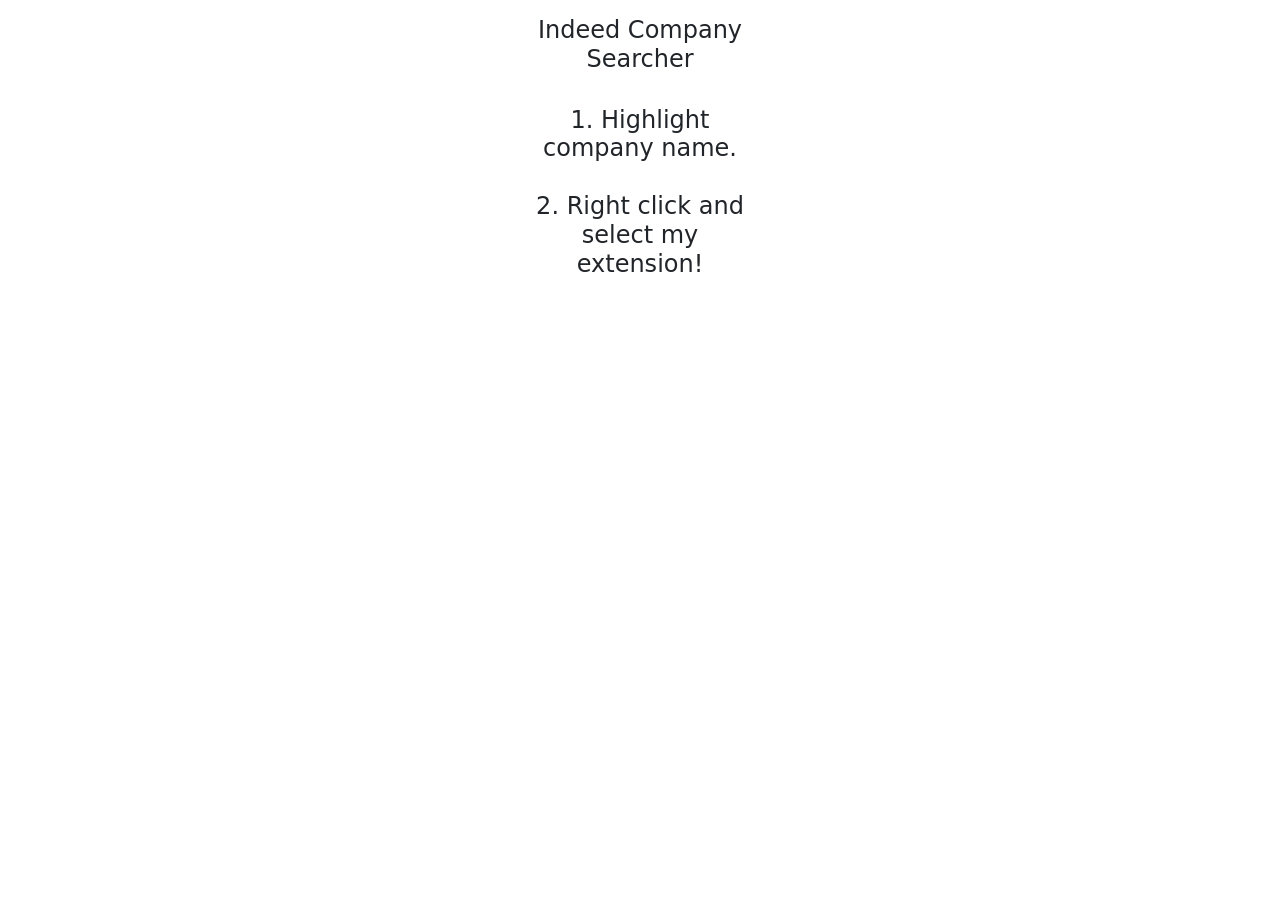
==== popup.html @ 23af1fb2 "Add files via upload" ====
<!DOCTYPE html>
<html>

<head>
    <title>Indeed Company Searcher</title>
    <meta charset="utf-8">
    <link href="https://cdn.jsdelivr.net/npm/bootstrap@5.1.3/dist/css/bootstrap.min.css" rel="stylesheet">
</head>

<body>

    <!-- this is what shows when you select extension in extension menu -->
    <div class="container mt-3 text-center" style="width: 250px; height: 250px; background: white;">
        <h4>Indeed Company Searcher</h4>
        <br>
        <h4>1. Highlight company name.<br><br>
            2. Right click and select my extension!</h4>
    </div>

</body>

<script src="script.js"></script>

</html>
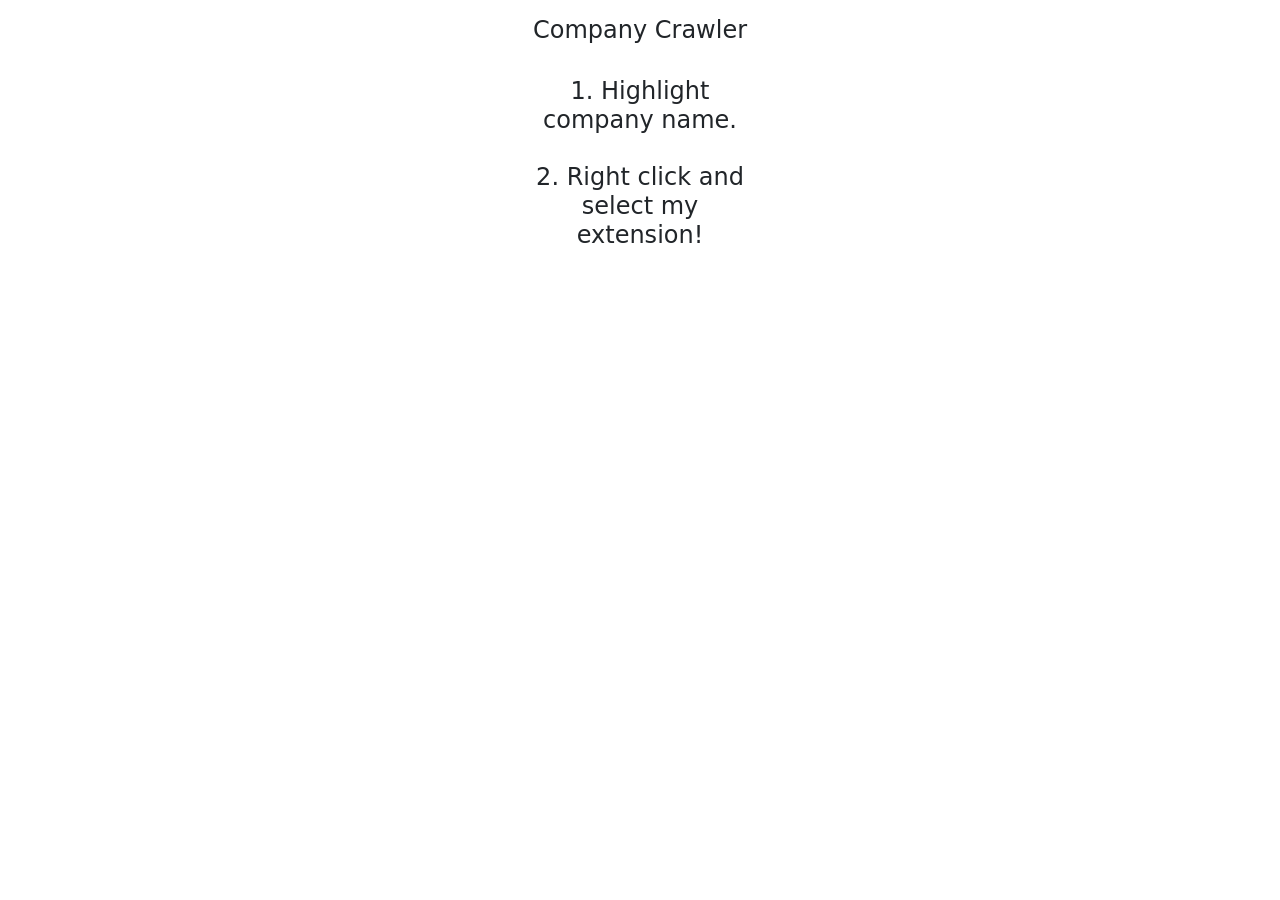
==== commit eb2a8417: "Name Change" ====
--- a/popup.html
+++ b/popup.html
@@ -2,7 +2,7 @@
 <html>
 
 <head>
-    <title>Indeed Company Searcher</title>
+    <title>Company Crawler</title>
     <meta charset="utf-8">
     <link href="https://cdn.jsdelivr.net/npm/bootstrap@5.1.3/dist/css/bootstrap.min.css" rel="stylesheet">
 </head>
@@ -11,7 +11,7 @@
 
     <!-- this is what shows when you select extension in extension menu -->
     <div class="container mt-3 text-center" style="width: 250px; height: 250px; background: white;">
-        <h4>Indeed Company Searcher</h4>
+        <h4>Company Crawler</h4>
         <br>
         <h4>1. Highlight company name.<br><br>
             2. Right click and select my extension!</h4>
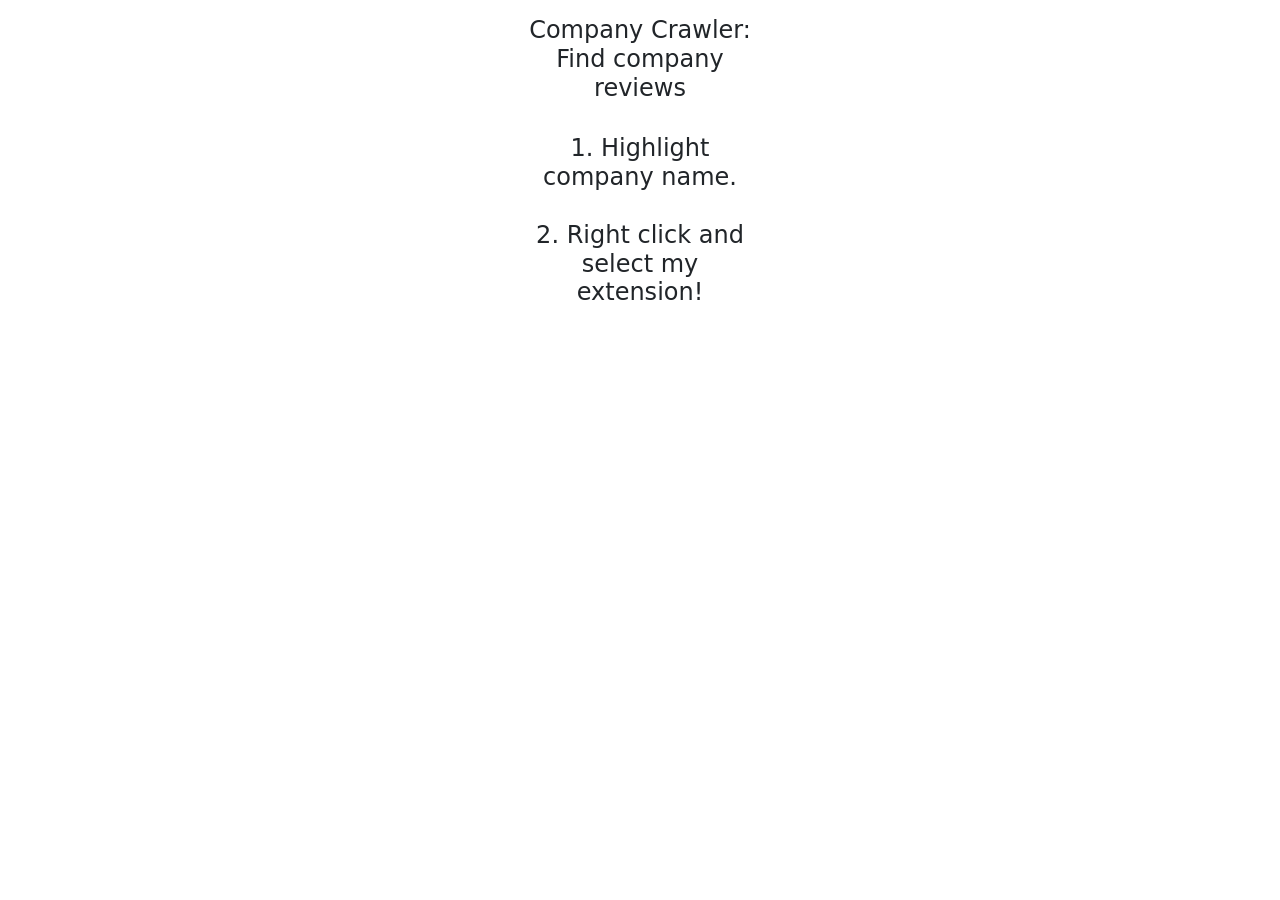
==== commit 5d6df749: "name change" ====
--- a/popup.html
+++ b/popup.html
@@ -2,7 +2,7 @@
 <html>
 
 <head>
-    <title>Company Crawler</title>
+    <title>Company Crawler: Find company reviews</title>
     <meta charset="utf-8">
     <link href="https://cdn.jsdelivr.net/npm/bootstrap@5.1.3/dist/css/bootstrap.min.css" rel="stylesheet">
 </head>
@@ -11,7 +11,7 @@
 
     <!-- this is what shows when you select extension in extension menu -->
     <div class="container mt-3 text-center" style="width: 250px; height: 250px; background: white;">
-        <h4>Company Crawler</h4>
+        <h4>Company Crawler: Find company reviews</h4>
         <br>
         <h4>1. Highlight company name.<br><br>
             2. Right click and select my extension!</h4>
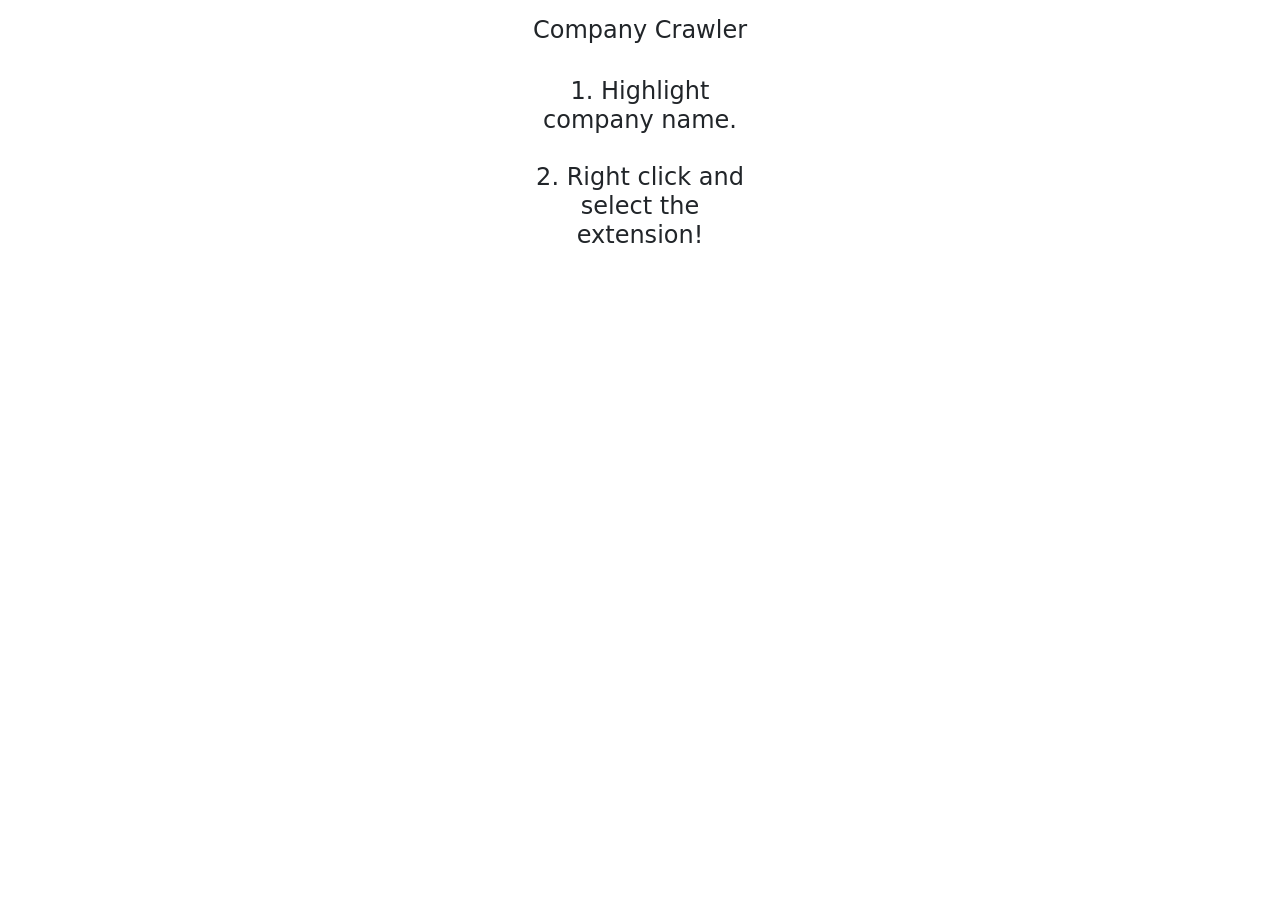
==== commit a1b9483b: "wording changes" ====
--- a/popup.html
+++ b/popup.html
@@ -11,10 +11,10 @@
 
     <!-- this is what shows when you select extension in extension menu -->
     <div class="container mt-3 text-center" style="width: 250px; height: 250px; background: white;">
-        <h4>Company Crawler: Find company reviews</h4>
+        <h4>Company Crawler</h4>
         <br>
         <h4>1. Highlight company name.<br><br>
-            2. Right click and select my extension!</h4>
+            2. Right click and select the extension!</h4>
     </div>
 
 </body>
